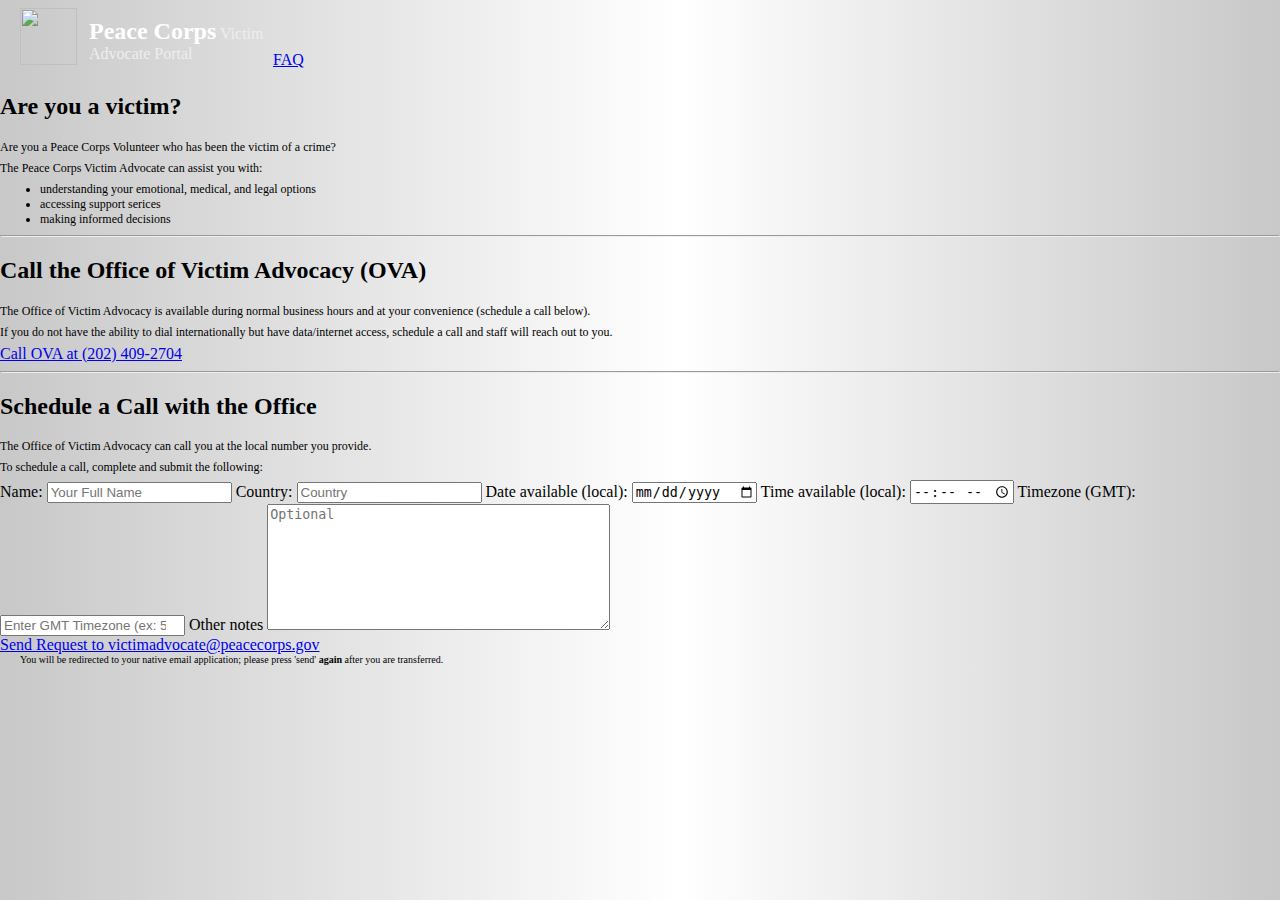
==== index.html @ 2b71cb0a "Styling changes" ====
<!doctype html>
<html>
	<head>
		<meta name="viewport" content="initial-scale=1.0, user-scalable=no, width=device-width" />
		<title>Peace Corps Office of Victim Advocacy Portal</title>
        <link rel="stylesheet" href="assets/css/master.css" />
        <link rel="stylesheet" href="assets/css/PCVA.min.css" />
        <link rel="stylesheet" href="jquery-mobile/jquery.mobile.structure-1.3.1.min.css" />
        <link rel="stylesheet" href="assets/mobileicon/jqm-icon-pack-2.0-original.css" /> 
        
		<script src="phonegap.js" type="text/javascript" charset="utf-8"></script>
  		<script src="jquery-mobile/jquery-1.10.0.min.js" type="text/javascript"></script>	
 		<script src="jquery-mobile/jquery.mobile-1.3.1.min.js" type="text/javascript"></script>

		<!--
		<script src="assets/js/xui.js" type="text/javascript" charset="utf-8"></script>
		
		<script src="assets/js/lawnchair/adaptors/LawnchairAdaptorHelpers.js" type="text/javascript" charset="utf-8"></script>
		
		<script src="assets/js/lawnchair/adaptors/DOMStorageAdaptor.js" type="text/javascript" charset="utf-8"></script>
		
		<script src="assets/js/lawnchair/adaptors/WebkitSQLiteAdaptor.js" type="text/javascript" charset="utf-8"></script>
		
		<script src="assets/js/lawnchair/Lawnchair.js" type="text/javascript" charset="utf-8"></script>
		
		<script src="assets/js/dsl.js" type="text/javascript" charset="utf-8"></script>
		
		<script src="assets/js/app.js" type="text/javascript" charset="utf-8"></script>-->
		
	</head>
	<body>

<div data-role="page" id="detailPage">
	<div data-role="header">
         <div id = "titleimg">
            <img src="logo.png" id="pclogo" />
        </div>
        <div id = "titletext">
            <h1>Peace Corps </h1><span class="titleholder"> Victim Advocate Portal</span>
        </div>
        <a href="index.html" data-role="button" data-icon="info" data-iconpos="right" data-inline="true" data-mini="true" class="ui-btn-right" id = "faq">FAQ</a>
	</div>
	<div data-role="content">	
        <h2>Are you a victim?</h2>
        <p class="bottomindent">Are you  a Peace Corps Volunteer who has been the victim of a crime?</p>
        <p>The Peace Corps Victim Advocate can assist you with:</p>
        <ul id = "infolist">
            <li>understanding your emotional, medical, and legal options</li>
            <li>accessing support serices</li>
            <li>making informed decisions</li>
        </ul>
    	<hr>
        <h2>Call the Office of Victim Advocacy (OVA)</h2>
        <p>The Office of Victim Advocacy is available during normal business hours and at your convenience (schedule a call below).</p>
        <p class="bottomindent"> If you do not have the ability to dial internationally but have data/internet access, schedule a call and staff will reach out to you.</p>
        <a href="tel:2024092704" data-role="button" data-theme="a" id = "callbutton"  data-icon="phone" data-iconpos="left"> Call OVA at (202) 409-2704 </a>
        <hr>
        <h2>Schedule a Call with the Office</h2>
        <p>The Office of Victim Advocacy can call you at the local number you provide.  </p>
        <p class="bottomindent">To schedule a call, complete and submit the following:</p>

		<form action="#" method="get" id="required">
           <div data-role="fieldcontain">
				<label for="title">Name:</label>
				<input type="text" name="title" id="title" value="" placeholder="Your Full Name"/>
                <label for="title">Country:</label>
				<input type="text" name="title" id="title" value="" placeholder="Country"/>
            	<label for="startdate">Date available (local):</label>
                <input name="startdate" id="startdate" type="date" />
                <label for="time-1">Time available (local): </label>
    			<input type="time" data-clear-btn="false" name="time-1" id="time-1" value="">
                <label for="startdate">Timezone (GMT):</label>
                <input name="startdate" id="startdate" type="number" placeholder="Enter GMT Timezone (ex: 5 or -7)" />
                 <label for="textarea-1">Other notes</label>
    			<textarea cols="40" rows="8" name="textarea-1" id="textarea-1" placeholder="Optional"></textarea>
         </div>
		</form>
         
        <a href="mailto:victimadvocate@peacecorps.gov" data-role="button" data-theme="a" id = "requestbutton" data-icon="email" data-iconpos="left"> Send Request to victimadvocate@peacecorps.gov</a>
        <p class="footnote">You will be redirected to your native email application; please press 'send' <strong>again</strong> after you are transferred.</p>
        
	</div>
	<div data-role="footer">
		<!--<h4>Page Footer</h4>-->
	</div>
</div>

	</body>
</html>
---- assets/css/master.css ----
body {
  background: #fff;
  background: -webkit-gradient(linear, 100% 0%, 0% 0%, from(#C8C8C8), color-stop(0.47, white), to(#C8C8C8));
  margin: 0;
  /*font: 18px Helvetica;*/
  /*text-align: left;*/
}

.view {
	padding:15px;
}

[data-role="header"] {
	text-align:left;
	padding-left:10px;
}

#titleimg {
	display:inline-block;
	margin-left:10px;
  padding: 8px 0px 0px 0px;
  margin-bottom:4px;
}

#titletext{
	width:180px;
	display:inline-block;	
	text-align:left;
}

.titleholder {
font-size:1em;
color:#eeeeee;
position:relative;
bottom:6px;
}
h1 {
	margin: 0px 0px 0px 0px;
	display: inline-block;
	position:relative;
	bottom:6px;
	color:#ffffff;
	font-size:1.5em;
	font-family:"Palatino Linotype", "Book Antiqua", Palatino, serif;}


#pclogo{
	height:57px;
	width:57px;
	margin-right:8px;
}

#faq {
margin-top:11px;	
}
.bottomindent{margin-top:2px;margin-bottom:5px;}
p, #infolist { margin:.5em 0;
font-size:12px;}

.ui-btn-inner{
overflow: visible !important;
white-space: normal !important;
}

.centercontainer {
	text-align:center;
}

.footnote { font-size:10px;
margin:0px 20px 0px 20px;}

label.ui-input-text {
font-size:14px !important;	
}
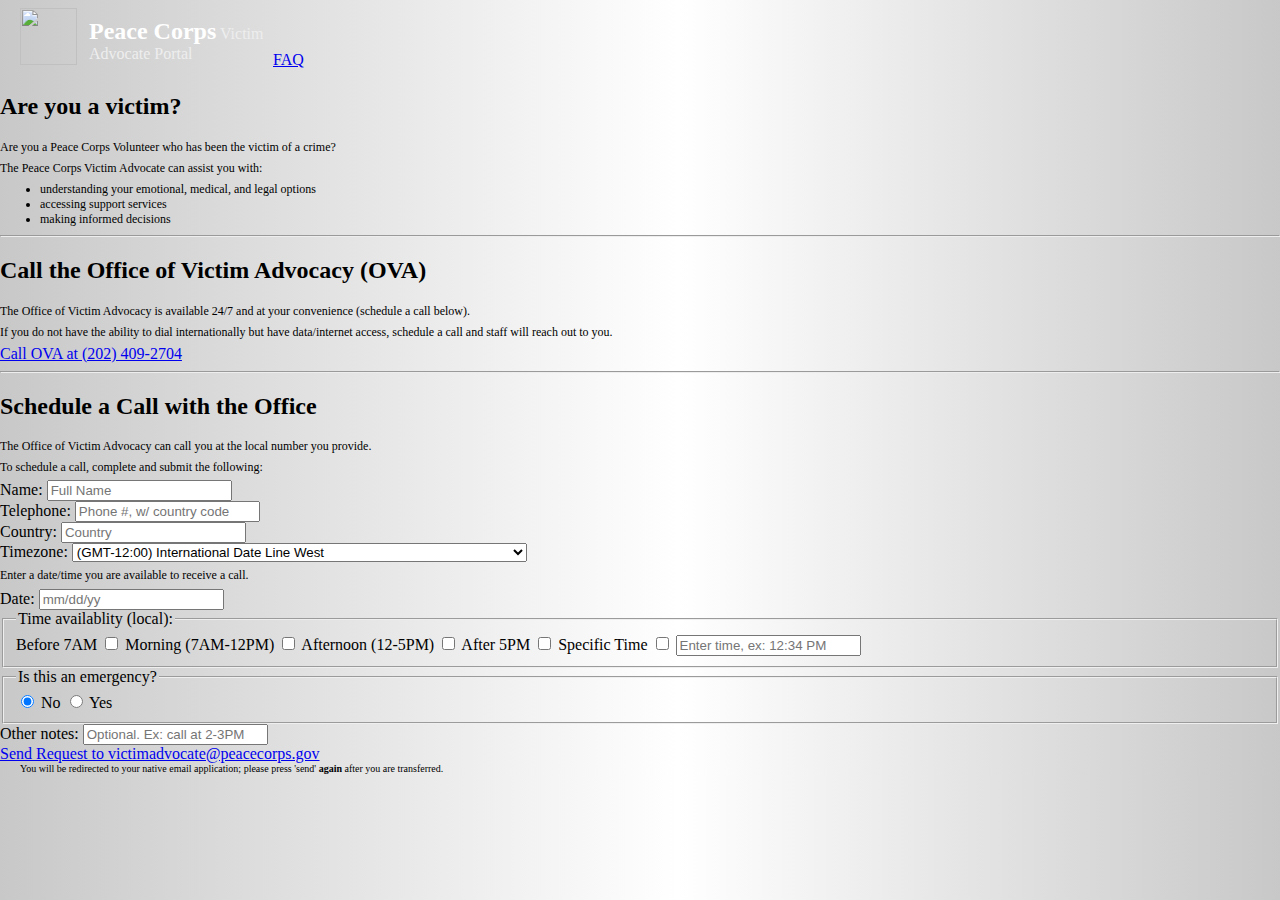
==== commit a1fff8fe: "Merge 85efcce60706e5f89a9f744b561c987715ce215b into a005e2e086dcb0e629a9917b5af4a5c9674638a5" ====
--- a/index.html
+++ b/index.html
@@ -1,89 +1,230 @@
 <!doctype html>
 <html>
-	<head>
-		<meta name="viewport" content="initial-scale=1.0, user-scalable=no, width=device-width" />
-		<title>Peace Corps Office of Victim Advocacy Portal</title>
-        <link rel="stylesheet" href="assets/css/master.css" />
-        <link rel="stylesheet" href="assets/css/PCVA.min.css" />
-        <link rel="stylesheet" href="jquery-mobile/jquery.mobile.structure-1.3.1.min.css" />
-        <link rel="stylesheet" href="assets/mobileicon/jqm-icon-pack-2.0-original.css" /> 
-        
-		<script src="phonegap.js" type="text/javascript" charset="utf-8"></script>
-  		<script src="jquery-mobile/jquery-1.10.0.min.js" type="text/javascript"></script>	
- 		<script src="jquery-mobile/jquery.mobile-1.3.1.min.js" type="text/javascript"></script>
-
-		<!--
-		<script src="assets/js/xui.js" type="text/javascript" charset="utf-8"></script>
-		
-		<script src="assets/js/lawnchair/adaptors/LawnchairAdaptorHelpers.js" type="text/javascript" charset="utf-8"></script>
-		
-		<script src="assets/js/lawnchair/adaptors/DOMStorageAdaptor.js" type="text/javascript" charset="utf-8"></script>
-		
-		<script src="assets/js/lawnchair/adaptors/WebkitSQLiteAdaptor.js" type="text/javascript" charset="utf-8"></script>
-		
-		<script src="assets/js/lawnchair/Lawnchair.js" type="text/javascript" charset="utf-8"></script>
-		
-		<script src="assets/js/dsl.js" type="text/javascript" charset="utf-8"></script>
-		
-		<script src="assets/js/app.js" type="text/javascript" charset="utf-8"></script>-->
-		
-	</head>
-	<body>
-
-<div data-role="page" id="detailPage">
-	<div data-role="header">
-         <div id = "titleimg">
-            <img src="logo.png" id="pclogo" />
+<head>
+    <meta name="viewport" content="initial-scale=1.0, user-scalable=no, width=device-width"/>
+    <title>Peace Corps Office of Victim Advocacy Portal</title>
+
+    <link rel="stylesheet" href="assets/css/master.css"/>
+    <link rel="stylesheet" href="assets/css/PCVA.min.css"/>
+    <link rel="stylesheet" href="jquery-mobile/jquery.mobile.structure-1.3.1.min.css"/>
+    <link rel="stylesheet" href="assets/mobileicon/jqm-icon-pack-2.0-original.css"/>
+
+    <script src="jquery-mobile/jquery-1.10.0.min.js" type="text/javascript"></script>
+    <script src="jquery-mobile/jquery.mobile-1.3.1.min.js" type="text/javascript"></script>
+
+    <script>
+        var init = function () {
+            setTimeout(function () {
+                navigator.splashscreen.hide()
+            }, 1000);
+        };
+        document.addEventListener("DOMContentLoaded", init, false);
+    </script>
+
+</head>
+
+
+<body>
+
+<div data-role="page" id="OVAPage">
+    <script src="assets/js/pcva.js" type="text/javascript"></script>
+    <div data-role="header">
+        <div id="titleimg">
+            <img src="logo.png" id="pclogo"/>
         </div>
-        <div id = "titletext">
+        <div id="titletext">
             <h1>Peace Corps </h1><span class="titleholder"> Victim Advocate Portal</span>
         </div>
-        <a href="index.html" data-role="button" data-icon="info" data-iconpos="right" data-inline="true" data-mini="true" class="ui-btn-right" id = "faq">FAQ</a>
-	</div>
-	<div data-role="content">	
+        <a href="faq.html" data-role="button" data-icon="info" data-iconpos="right" data-inline="true" data-mini="true"
+           class="ui-btn-right" id="faq" data-rel="dialog">FAQ</a>
+
+        <!-- Insert code to show loading spinner -->
+        <script>
+            $("#faq").click(
+                    function () {
+                        $.mobile.showPageLoadingMsg();
+                    }
+            );
+        </script>
+    </div>
+    <div data-role="content">
         <h2>Are you a victim?</h2>
-        <p class="bottomindent">Are you  a Peace Corps Volunteer who has been the victim of a crime?</p>
+
+        <p class="bottomindent">Are you a Peace Corps Volunteer who has been the victim of a crime?</p>
+
         <p>The Peace Corps Victim Advocate can assist you with:</p>
-        <ul id = "infolist">
+        <ul id="infolist">
             <li>understanding your emotional, medical, and legal options</li>
-            <li>accessing support serices</li>
+            <li>accessing support services</li>
             <li>making informed decisions</li>
         </ul>
-    	<hr>
+        <hr>
         <h2>Call the Office of Victim Advocacy (OVA)</h2>
-        <p>The Office of Victim Advocacy is available during normal business hours and at your convenience (schedule a call below).</p>
-        <p class="bottomindent"> If you do not have the ability to dial internationally but have data/internet access, schedule a call and staff will reach out to you.</p>
-        <a href="tel:2024092704" data-role="button" data-theme="a" id = "callbutton"  data-icon="phone" data-iconpos="left"> Call OVA at (202) 409-2704 </a>
+
+        <p>The Office of Victim Advocacy is available 24/7 and at your convenience (schedule a call below).</p>
+
+        <p class="bottomindent"> If you do not have the ability to dial internationally but have data/internet access,
+            schedule a call and staff will reach out to you.</p>
+        <a href="tel:2024092704" data-role="button" data-theme="a" id="callbutton" data-icon="phone"
+           data-iconpos="left"> Call OVA at (202) 409-2704 </a>
         <hr>
         <h2>Schedule a Call with the Office</h2>
-        <p>The Office of Victim Advocacy can call you at the local number you provide.  </p>
+
+        <p>The Office of Victim Advocacy can call you at the local number you provide. </p>
+
         <p class="bottomindent">To schedule a call, complete and submit the following:</p>
 
-		<form action="#" method="get" id="required">
-           <div data-role="fieldcontain">
-				<label for="title">Name:</label>
-				<input type="text" name="title" id="title" value="" placeholder="Your Full Name"/>
-                <label for="title">Country:</label>
-				<input type="text" name="title" id="title" value="" placeholder="Country"/>
-            	<label for="startdate">Date available (local):</label>
-                <input name="startdate" id="startdate" type="date" />
-                <label for="time-1">Time available (local): </label>
-    			<input type="time" data-clear-btn="false" name="time-1" id="time-1" value="">
-                <label for="startdate">Timezone (GMT):</label>
-                <input name="startdate" id="startdate" type="number" placeholder="Enter GMT Timezone (ex: 5 or -7)" />
-                 <label for="textarea-1">Other notes</label>
-    			<textarea cols="40" rows="8" name="textarea-1" id="textarea-1" placeholder="Optional"></textarea>
-         </div>
-		</form>
-         
-        <a href="mailto:victimadvocate@peacecorps.gov" data-role="button" data-theme="a" id = "requestbutton" data-icon="email" data-iconpos="left"> Send Request to victimadvocate@peacecorps.gov</a>
-        <p class="footnote">You will be redirected to your native email application; please press 'send' <strong>again</strong> after you are transferred.</p>
-        
-	</div>
-	<div data-role="footer">
-		<!--<h4>Page Footer</h4>-->
-	</div>
+        <form action="#" method="get" id="required">
+            <div data-role="fieldcontain">
+                <div class="ui-grid-a ui-responsive">
+                    <div class="ui-block-a">
+                        <label for="name">Name:</label>
+                        <input type="text" name="name" id="name" value="" placeholder="Full Name"/>
+                    </div>
+                    <div class="ui-block-b">
+                        <label for="country">Telephone:</label>
+                        <input type="text" name="tele" id="tele" value="" placeholder="Phone #, w/ country code"/>
+                    </div>
+                </div>
+                <div class="ui-grid-a ui-responsive">
+                    <div class="ui-block-a">
+                        <label for="country">Country:</label>
+                        <input type="text" name="country" id="country" value="" placeholder="Country"/>
+                    </div>
+                    <div class="ui-block-b">
+                        <label for="timezone">Timezone:</label>
+                        <select name="timezone" id="timezone">
+                            <option value="-12">(GMT-12:00) International Date Line West</option>
+                            <option value="-11">(GMT-11:00) Midway Island, Samoa</option>
+                            <option value="-10">(GMT-10:00) Hawaii</option>
+                            <option value="-9">(GMT-09:00) Alaska</option>
+                            <option value="-8">(GMT-08:00) Pacific Time (US & Canada)</option>
+                            <option value="-8">(GMT-08:00) Tijuana, Baja California</option>
+                            <option value="-7">(GMT-07:00) Arizona</option>
+                            <option value="-7">(GMT-07:00) Chihuahua, La Paz, Mazatlan</option>
+                            <option value="-7">(GMT-07:00) Mountain Time (US & Canada)</option>
+                            <option value="-6">(GMT-06:00) Central America</option>
+                            <option value="-6">(GMT-06:00) Central Time (US & Canada)</option>
+                            <option value="-6">(GMT-06:00) Guadalajara, Mexico City, Monterrey</option>
+                            <option value="-6">(GMT-06:00) Saskatchewan</option>
+                            <option value="-5">(GMT-05:00) Bogota, Lima, Quito, Rio Branco</option>
+                            <option value="-5">(GMT-05:00) Eastern Time (US & Canada)</option>
+                            <option value="-5">(GMT-05:00) Indiana (East)</option>
+                            <option value="-4">(GMT-04:00) Atlantic Time (Canada)</option>
+                            <option value="-4">(GMT-04:00) Caracas, La Paz</option>
+                            <option value="-4">(GMT-04:00) Manaus</option>
+                            <option value="-4">(GMT-04:00) Santiago</option>
+                            <option value="-3.5">(GMT-03:30) Newfoundland</option>
+                            <option value="-3">(GMT-03:00) Brasilia</option>
+                            <option value="-3">(GMT-03:00) Buenos Aires, Georgetown</option>
+                            <option value="-3">(GMT-03:00) Greenland</option>
+                            <option value="-3">(GMT-03:00) Montevideo</option>
+                            <option value="-2">(GMT-02:00) Mid-Atlantic</option>
+                            <option value="-1">(GMT-01:00) Cape Verde Is.</option>
+                            <option value="-1">(GMT-01:00) Azores</option>
+                            <option value="0">(GMT+00:00) Casablanca, Monrovia, Reykjavik</option>
+                            <option value="0">(GMT+00:00) Greenwich Mean Time : Dublin, Edinburgh, Lisbon, London</option>
+                            <option value="1">(GMT+01:00) Amsterdam, Berlin, Bern, Rome, Stockholm, Vienna</option>
+                            <option value="1">(GMT+01:00) Belgrade, Bratislava, Budapest, Ljubljana, Prague</option>
+                            <option value="1">(GMT+01:00) Brussels, Copenhagen, Madrid, Paris</option>
+                            <option value="1">(GMT+01:00) Sarajevo, Skopje, Warsaw, Zagreb</option>
+                            <option value="1">(GMT+01:00) West Central Africa</option>
+                            <option value="2">(GMT+02:00) Amman</option>
+                            <option value="2">(GMT+02:00) Athens, Bucharest, Istanbul</option>
+                            <option value="2">(GMT+02:00) Beirut</option>
+                            <option value="2">(GMT+02:00) Cairo</option>
+                            <option value="2">(GMT+02:00) Harare, Pretoria</option>
+                            <option value="2">(GMT+02:00) Helsinki, Kyiv, Riga, Sofia, Tallinn, Vilnius</option>
+                            <option value="2">(GMT+02:00) Jerusalem</option>
+                            <option value="2">(GMT+02:00) Minsk</option>
+                            <option value="2">(GMT+02:00) Windhoek</option>
+                            <option value="3">(GMT+03:00) Kuwait, Riyadh, Baghdad</option>
+                            <option value="3">(GMT+03:00) Moscow, St. Petersburg, Volgograd</option>
+                            <option value="3">(GMT+03:00) Nairobi</option>
+                            <option value="3">(GMT+03:00) Tbilisi</option>
+                            <option value="3.5">(GMT+03:30) Tehran</option>
+                            <option value="4">(GMT+04:00) Abu Dhabi, Muscat</option>
+                            <option value="4">(GMT+04:00) Baku</option>
+                            <option value="4">(GMT+04:00) Yerevan</option>
+                            <option value="4.5">(GMT+04:30) Kabul</option>
+                            <option value="5">(GMT+05:00) Yekaterinburg</option>
+                            <option value="5">(GMT+05:00) Islamabad, Karachi, Tashkent</option>
+                            <option value="5.5">(GMT+05:30) Sri Jayawardenapura</option>
+                            <option value="5.5">(GMT+05:30) Chennai, Kolkata, Mumbai, New Delhi</option>
+                            <option value="5.75">(GMT+05:45) Kathmandu</option>
+                            <option value="6">(GMT+06:00) Almaty, Novosibirsk</option>
+                            <option value="6">(GMT+06:00) Astana, Dhaka</option>
+                            <option value="6.5">(GMT+06:30) Yangon (Rangoon)</option>
+                            <option value="7">(GMT+07:00) Bangkok, Hanoi, Jakarta</option>
+                            <option value="7">(GMT+07:00) Krasnoyarsk</option>
+                            <option value="8">(GMT+08:00) Beijing, Chongqing, Hong Kong, Urumqi</option>
+                            <option value="8">(GMT+08:00) Kuala Lumpur, Singapore</option>
+                            <option value="8">(GMT+08:00) Irkutsk, Ulaan Bataar</option>
+                            <option value="8">(GMT+08:00) Perth</option>
+                            <option value="8">(GMT+08:00) Taipei</option>
+                            <option value="9">(GMT+09:00) Osaka, Sapporo, Tokyo</option>
+                            <option value="9">(GMT+09:00) Seoul</option>
+                            <option value="9">(GMT+09:00) Yakutsk</option>
+                            <option value="9.5">(GMT+09:30) Adelaide</option>
+                            <option value="9.5">(GMT+09:30) Darwin</option>
+                            <option value="10">(GMT+10:00) Brisbane</option>
+                            <option value="10">(GMT+10:00) Canberra, Melbourne, Sydney</option>
+                            <option value="10">(GMT+10:00) Hobart</option>
+                            <option value="10">(GMT+10:00) Guam, Port Moresby</option>
+                            <option value="10">(GMT+10:00) Vladivostok</option>
+                            <option value="11">(GMT+11:00) Magadan, Solomon Is., New Caledonia</option>
+                            <option value="12">(GMT+12:00) Auckland, Wellington</option>
+                            <option value="12">(GMT+12:00) Fiji, Kamchatka, Marshall Is.</option>
+                            <option value="13">(GMT+13:00) Nuku'alofa</option>
+                        </select>
+                    </div>
+                </div>
+                <!--<label for="time">Time: </label>
+                <input type="text" data-clear-btn="false" name="time" id="time" value="" placeholder = "xx:xx AM" />-->
+                <p class="instructions">Enter a date/time you are available to receive a call. </p>
+                <label for="startdate">Date:</label>
+                <input name="startdate" id="startdate" type="text" placeholder="mm/dd/yy"/>
+                <fieldset data-role="controlgroup" class="checklist">
+                    <legend>Time availablity (local):</legend>
+                    <label for="checkbox-1">Before 7AM</label>
+                    <input type="checkbox" name="checkbox-1" id="checkbox-1" class="custom"/>
+                    <label for="checkbox-2">Morning (7AM-12PM)</label>
+                    <input type="checkbox" name="checkbox-2" id="checkbox-2" class="custom"/>
+                    <label for="checkbox-3">Afternoon (12-5PM)</label>
+                    <input type="checkbox" name="checkbox-3" id="checkbox-3" class="custom"/>
+                    <label for="checkbox-4">After 5PM</label>
+                    <input type="checkbox" name="checkbox-4" id="checkbox-4" class="custom"/>
+                    <label for="checkbox-5">Specific Time</label>
+                    <input type="checkbox" name="checkbox-5" id="checkbox-5" class="custom"/>
+                    <input type="text" data-clear-btn="false" name="time" id="time" value=""
+                           placeholder="Enter time, ex: 12:34 PM"/>
+                </fieldset>
+
+                <fieldset data-role="controlgroup" data-type="horizontal" data-role="fieldcontain">
+                    <legend>Is this an emergency?</legend>
+                    <input type="radio" name="prev" id="radio-choice-1" value="false" checked="checked"/>
+                    <label for="radio-choice-1">No</label>
+
+                    <input type="radio" name="prev" id="radio-choice-2" value="true"/>
+                    <label for="radio-choice-2">Yes</label>
+                </fieldset>
+
+                <label for="optional">Other notes:</label>
+                <input type="text" name="optional" id="optional" value="" placeholder="Optional. Ex: call at 2-3PM"/>
+            </div>
+            <a href="mailto:victimadvocate@peacecorps.gov" data-role="button" type="submit" data-theme="a"
+               id="requestbutton" data-icon="email" data-iconpos="left" disabled="disabled">Send Request to
+                victimadvocate@peacecorps.gov</a>
+        </form>
+
+        <p class="footnote">You will be redirected to your native email application; please press 'send'
+            <strong>again</strong> after you are transferred.</p>
+
+    </div>
+    <div data-role="footer">
+        <!--<h4>Page Footer</h4>-->
+    </div>
 </div>
 
-	</body>
+</body>
 </html>